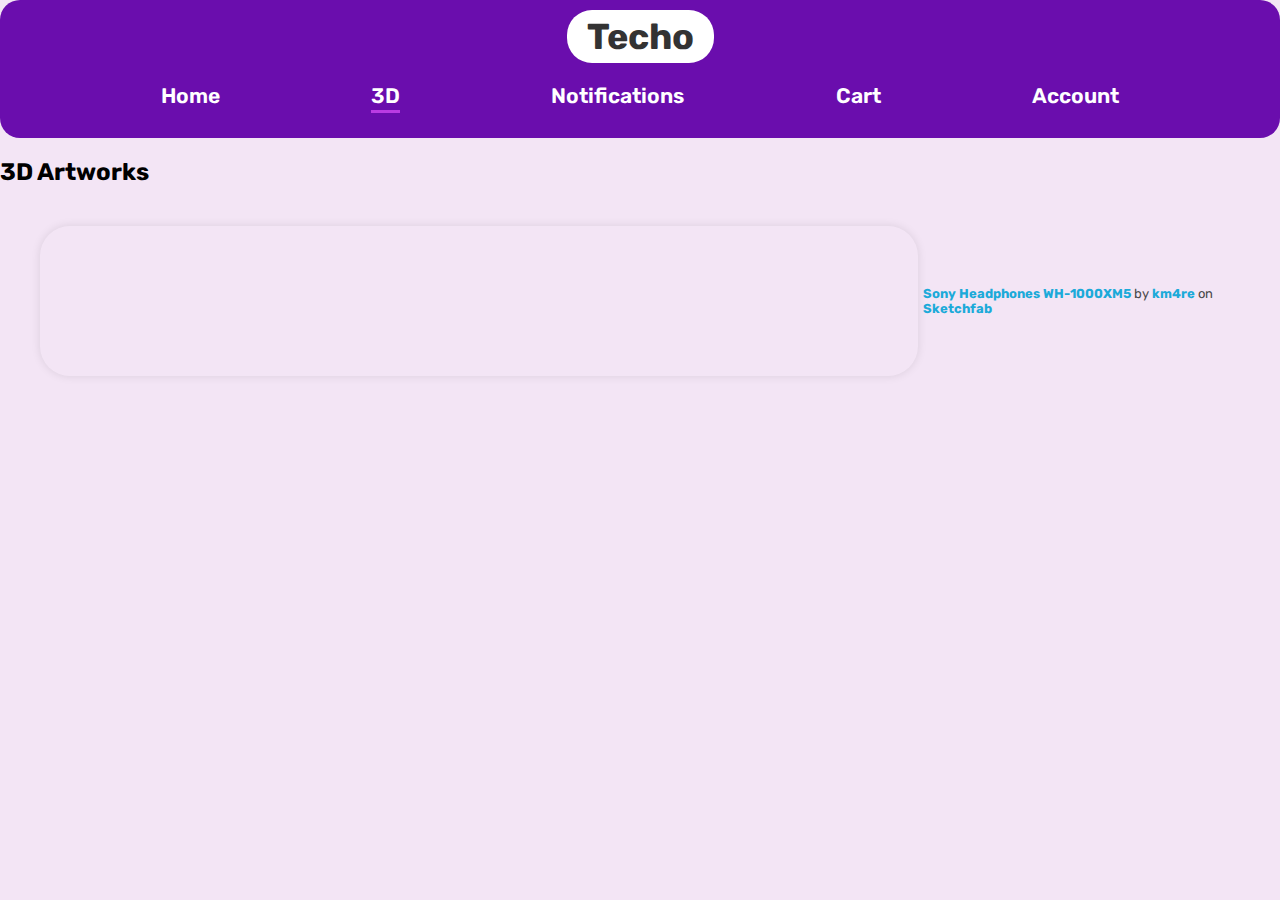
==== 3d.html @ 6cd66215 "Github Implementation (html, css, js) without lottie and api" ====
<!DOCTYPE html>
<html lang="en">

<head>
    <meta charset="UTF-8">
    <meta name="viewport" content="width=device-width, initial-scale=1.0">
    <title>Techo - 3D</title>
    <link rel="stylesheet" href="css/style.css">
    <link rel="stylesheet" href="https://cdnjs.cloudflare.com/ajax/libs/font-awesome/6.4.2/css/all.min.css"
        integrity="sha512-z3gLpd7yknf1YoNbCzqRKc4qyor8gaKU1qmn+CShxbuBusANI9QpRohGBreCFkKxLhei6S9CQXFEbbKuqLg0DA=="
        crossorigin="anonymous" referrerpolicy="no-referrer" />
</head>

<body>
    <header>
        <div class="logo">
            <a href="index.html">
                <h3>Techo</h3>
            </a>
        </div>
        <i class="fa-solid fa-bars" id="hamburger"></i>
        <nav class="menu">
            <ul>
                <li><a href="index.html">Home</a></li>
                <li class="active-li"><a href="3d.html">3D</a></li>
                <li><a href="notifications.html">Notifications</a></li>
                <li><a href="cart.html">Cart</a></li>
                <li><a href="account.html">Account</a></li>
            </ul>
        </nav>
    </header>
    <main>
        <section class="3d" id="3d">
            <h2 class="sec-title">3D Artworks</h2>
            <div class="sketchfab-embed-wrapper">
                <div class="sketchfab-embed-wrapper"> <iframe class="sketchfab-embed" title="Sony Headphones WH-1000XM5" 
                    frameborder="0" allowfullscreen mozallowfullscreen="true" webkitallowfullscreen="true" 
                    allow="autoplay; fullscreen; xr-spatial-tracking" 
                    xr-spatial-tracking execution-while-out-of-viewport execution-while-not-rendered web-share src=
                    "https://sketchfab.com/models/34e038b929774a6ba9534231f830ed77/embed"> </iframe> 
                    <p style="font-size: 13px; font-weight: normal; margin: 5px; color: #4A4A4A;"> 
                        <a href="https://sketchfab.com/3d-models/sony-headphones-wh-1000xm5-34e038b929774a6ba9534231f830ed77?utm_medium=embed&utm_campaign=share-popup&utm_content=34e038b929774a6ba9534231f830ed77" 
                        target="_blank" rel="nofollow" style="font-weight: bold; color: #1CAAD9;"> Sony Headphones WH-1000XM5 </a> 
                        by <a href="https://sketchfab.com/tingwx?utm_medium=embed&utm_campaign=share-popup&utm_content=34e038b929774a6ba9534231f830ed77"
                         target="_blank" rel="nofollow" style="font-weight: bold; color: #1CAAD9;"> km4re </a> on
                          <a href="https://sketchfab.com?utm_medium=embed&utm_campaign=share-popup&utm_content=34e038b929774a6ba9534231f830ed77" 
                          target="_blank" rel="nofollow" style="font-weight: bold; color: #1CAAD9;">Sketchfab</a></p></div>
            </div>
        </section>
    </main>
    <script src="https://cdnjs.cloudflare.com/ajax/libs/jquery/3.7.1/jquery.min.js"
        integrity="sha512-v2CJ7UaYy4JwqLDIrZUI/4hqeoQieOmAZNXBeQyjo21dadnwR+8ZaIJVT8EE2iyI61OV8e6M8PP2/4hpQINQ/g=="
        crossorigin="anonymous" referrerpolicy="no-referrer"></script>
    <script src="js/script.js"></script>
</body>

</html>
---- css/style.css ----
@import url('https://fonts.googleapis.com/css2?family=Rubik:wght@400;500;600&display=swap');

* {
    margin: 0;
    padding: 0;
    box-sizing: border-box;
    list-style: none;
    text-decoration: none;
    font-family: 'Rubik', sans-serif;
    scroll-behavior: smooth;
}

body {
    background-color: #f3e5f5;
}

header {
    background: linear-gradient(to right, #9c27b0, #673ab7);
    padding: 10px;
    border-radius: 20px;
    margin-bottom: 20px;
}

.logo {
    width: fit-content;
    display: block;
    margin: 0px auto;
    background-color: #fff;
    padding: 5px 20px;
    font-size: 20px;
    color: #fff;
    border-radius: 25px;
}

.logo a {
    color: #fff;
}

.logo h3 {
    color: #333; 
    font-size: 36px; 
}
.main {
    padding: 20px;
}

.login-form {
    background-color: #fff; 
    padding: 20px;
    border-radius: 20px; 
    box-shadow: 0 0 20px rgba(0, 0, 0, 0.1);
}

.form-group {
    margin-bottom: 20px;
}

.form-group label {
    display: block;
    font-size: 18px;
    color: #673ab7; 
    margin-bottom: 5px;
}

.form-group input[type="text"],
.form-group input[type="password"] {
    width: 100%;
    padding: 10px;
    font-size: 16px;
    border-radius: 10px;
    border: 1px solid #ccc; 
}

button[type="submit"] {
    width: 100%;
    padding: 15px;
    font-size: 18px;
    color: #fff;
    background-color: #9c27b0; 
    border: none;
    border-radius: 10px; 
    cursor: pointer;
    transition: background-color 0.3s ease;
}

button[type="submit"]:hover {
    background-color: #7b1fa2
}
.social-login {
    text-align: center; 
    margin-top: 20px; 
}

.social-login p {
    font-size: 20px; 
    margin-bottom: 10px; 
}

.social-icon {
    font-size: 24px; 
    margin: 0 10px; 
}

nav {
    width: 100%;
}

nav ul {
    width: 100%;
    display: flex;
    justify-content: space-evenly;
    align-items: center;
    padding: 20px 0px;
}

nav ul li {
    position: relative;
}

nav ul li a {
    font-size: 21px;
    color: #fff;
    font-weight: 600;
}


.active-li a {
    color: #b93be2;
}

.active-li::after {
    content: "";
    position: absolute;
    left: 0;
    bottom: -5px;
    background-color: #b93be2;
    height: 3px;
    width: 100%;
    border: 5px;
}

.bg-header nav ul li a {
    color: #333;
}

.bg-header .active-li::after {
    background-color: #333;
}

#hamburger {
    display: none;
}


.carousel {
    width: 90%;
    margin: 0 auto;
}

.product {
    background-color: #fff;
    border-radius: 10px;
    padding: 20px;
    text-align: center;
    box-shadow: 0 0 10px rgba(0, 0, 0, 0.1);
    margin: 10px;
}

.product img {
    width: 100%;
    border-radius: 10px;
    margin-bottom: 10px;
}

.product h3 {
    font-size: 18px;
    margin-bottom: 5px;
}

.product p {
    font-size: 14px;
    color: #888;
    margin-bottom: 15px;
}

.product button {
    background-color: #6a0dad;
    color: #fff;
    border: none;
    padding: 10px 20px;
    border-radius: 5px;
    cursor: pointer;
    transition: background-color 0.3s;
}

.product button:hover {
    background-color: #4c077b;
}

header {
    background: #6a0dad;
    color: #fff;
}

.logo {
    background-color: #fff;
    color: #6a0dad;
}

.menu ul li a {
    color: #fff;
}

.menu ul li a:hover {
    color: #ffd700;
}

.sketchfab-embed-wrapper {
    width: 100%;
    display: flex;
    justify-content: center;
    align-items: center;
    padding: 20px;
}

.sketchfab-embed {
    width: 85%;
    height: 400 px; 
    border-radius: 30px; 
    box-shadow: 0 0 10px rgba(0, 0, 0, 0.1); 
}

/*Notifications section */
.general-notifications {
    padding: 20px;
    background-color: #f9f9f9;
    border-radius: 20px;
    margin-bottom: 20px;
    box-shadow: 0 0 10px rgba(0, 0, 0, 0.1);
}
.notification {
    background-color: #f4f4f4;
    padding: 20px;
    margin-bottom: 20px;
    border-radius: 10px;
    box-shadow: 0 4px 8px rgba(0, 0, 0, 0.1);
    display: flex;
    align-items: center;
}

.notification i {
    font-size: 24px;
    margin-right: 20px;
    color: #333;
}

.notification-content h3 {
    font-size: 20px;
    color: #333;
    margin-bottom: 10px;
}

.notification-content p {
    font-size: 16px;
    color: #666;
}
.notification h3 {
    font-size: 20px;
    color: #333;
    margin-bottom: 10px;
}

.notification p {
    font-size: 16px;
    color: #666;
}

.order-updates {
    padding: 20px;
    background-color: #f9f9f9;
    border-radius: 20px;
    box-shadow: 0 0 10px rgba(0, 0, 0, 0.1);
}

 .cart-item {
    background-color: #f4f4f4;
    padding: 20px;
    margin-bottom: 20px;
    border-radius: 10px;
    box-shadow: 0 4px 8px rgba(0, 0, 0, 0.1);
    display: flex;
    align-items: center;
}

.cart-item img {
    width: 150px;
    height: auto;
    border-radius: 10px;
    margin-right: 20px;
}

.item-details h3 {
    font-size: 20px;
    color: #333;
    margin-bottom: 10px;
}

.item-details p {
    font-size: 16px;
    color: #666;
    margin-bottom: 5px;
}

.total-price, .checkout {
    background-color: #f4f4f4;
    padding: 20px;
    border-radius: 10px;
    box-shadow: 0 4px 8px rgba(0, 0, 0, 0.1);
    margin-top: 20px;
    display: flex;
    justify-content: space-between;
    align-items: center;
}

.total-price h3, .checkout button {
    font-size: 20px;
    color: #333;
}

.total-price p, .checkout p {
    font-size: 16px;
    color: #666;
}
.item-options label,
.item-options select,
.item-options input {
    display: block;
    width: 100%;
    padding: 10px;
    margin-bottom: 10px;
    border-radius: 10px;
    border: 1px solid #ccc;
    font-size: 16px;
}

.checkout-btn {
    padding: 15px 30px;
    font-size: 20px;
    background-color: purple;
    color: white;
    border: none;
    border-radius: 10px;
    cursor: pointer;
    transition: all 0.3s ease;
}

.checkout-btn:hover {
    background-color: darkpurple;
}
footer {
    position: fixed;
    bottom: 0;
    left: 0;
    width: 100%;
    background-color: #b867f1;
    padding: 20px;
    text-align: center;
    color: white;
}

/*Account section*/
.account {
    padding: 20px;
    text-align: center;
}

.options-grid {
    display: grid;
    grid-template-columns: repeat(2, 1fr);
    gap: 50px; 
    margin-top: 50px; 
}
.options-grid2 {
    display: grid;
    grid-template-columns: repeat(1, 1fr);
    gap: 15px; 
    margin-top: 50px; 
}

.option {
    background-color: purple;
    color: white;
    padding: 50px; 
    border-radius: 50px; 
    display: flex;
    flex-direction: column;
    justify-content: center;
    align-items: center;
    transition: all 0.3s ease;
}

.option2 {
    background-color: rgb(228, 136, 228);
    color: white;
    padding: 20px; 
    border-radius: 50px; 
    display: flex;
    flex-direction: column;
    justify-content: center;
    align-items: center;
    transition: all 0.3s ease;
}

.option:hover {
    transform: scale(1.1); 
}
.option2:hover {
    transform: scale(1.1); 
}
.option i {
    font-size: 40px;
    margin-bottom: 10px;
}
.b-button {
    padding: 15px 30px; 
    font-size: 18px; 
    background-color: #6c5ce7;
    color: #fff; 
    border: none; 
    border-radius: 10px; 
    cursor: pointer;
    transition: background-color 0.3s ease;
    margin-top: 20px;
}

.b-button:hover {
    background-color: #4a47a3; 
}

@media screen and (max-width: 576px) {
    nav {
        position: fixed;
        top: 56px;
        z-index: 10;
        background-color: aliceblue;
        transform: translateX(-100%);
        transition: all 0.3s ease-in;
    }
    .nav-active {
        transform: translateX(0%);
    }
    .header-fixed {
        position: fixed;
        top: 0;
        width: 100%;
        z-index: 10;
    }
    nav ul {
        height: calc(100vh - 56px);
        width: 100%;
        flex-direction: column;
    }
    header {
        display: flex;
        justify-content: space-between;
        align-items: center;
        padding: 10px 0px;
    }
    #hamburger {
        display: block !important;
        margin-right: 15px;
        font-size: 25px;
        cursor: pointer;
        color: #fff;
    }
    .logo {
        margin: initial;
        margin-left: 15px;
        padding: 8px 16px;
        font-size: 15px;
    }
    .bg-header nav ul li a {
        color: #333;
    }
    .bg-header .active-li::after {
        background-color: #333;
    }
    .bg-header #hamburger {
        color: #333;
    }}
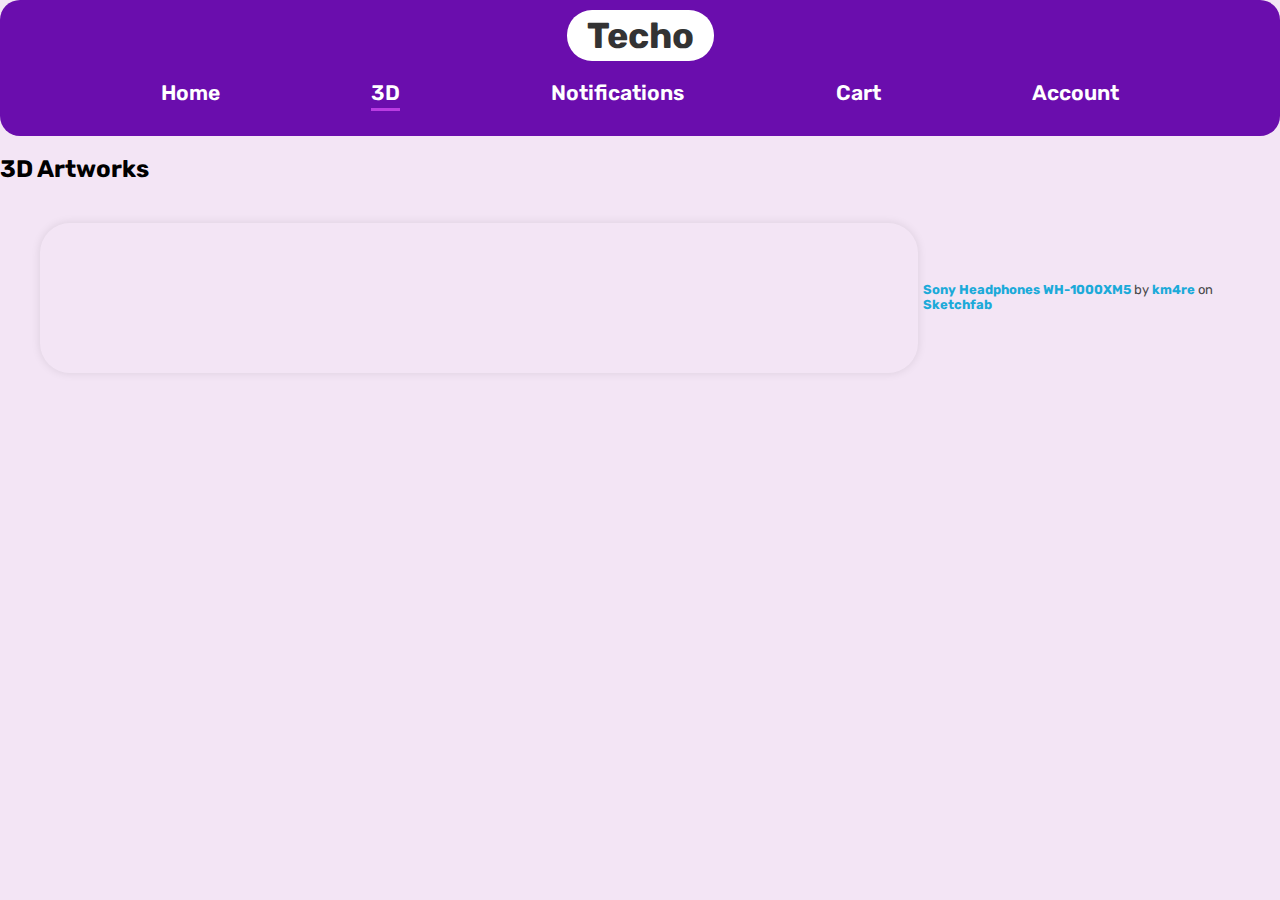
==== commit 868ca8cc: "github.io page commit" ====
--- a/3d.html
+++ b/3d.html
@@ -5,6 +5,7 @@
     <meta charset="UTF-8">
     <meta name="viewport" content="width=device-width, initial-scale=1.0">
     <title>Techo - 3D</title>
+    <link rel="stylesheet" href="css/normalize.css">
     <link rel="stylesheet" href="css/style.css">
     <link rel="stylesheet" href="https://cdnjs.cloudflare.com/ajax/libs/font-awesome/6.4.2/css/all.min.css"
         integrity="sha512-z3gLpd7yknf1YoNbCzqRKc4qyor8gaKU1qmn+CShxbuBusANI9QpRohGBreCFkKxLhei6S9CQXFEbbKuqLg0DA=="
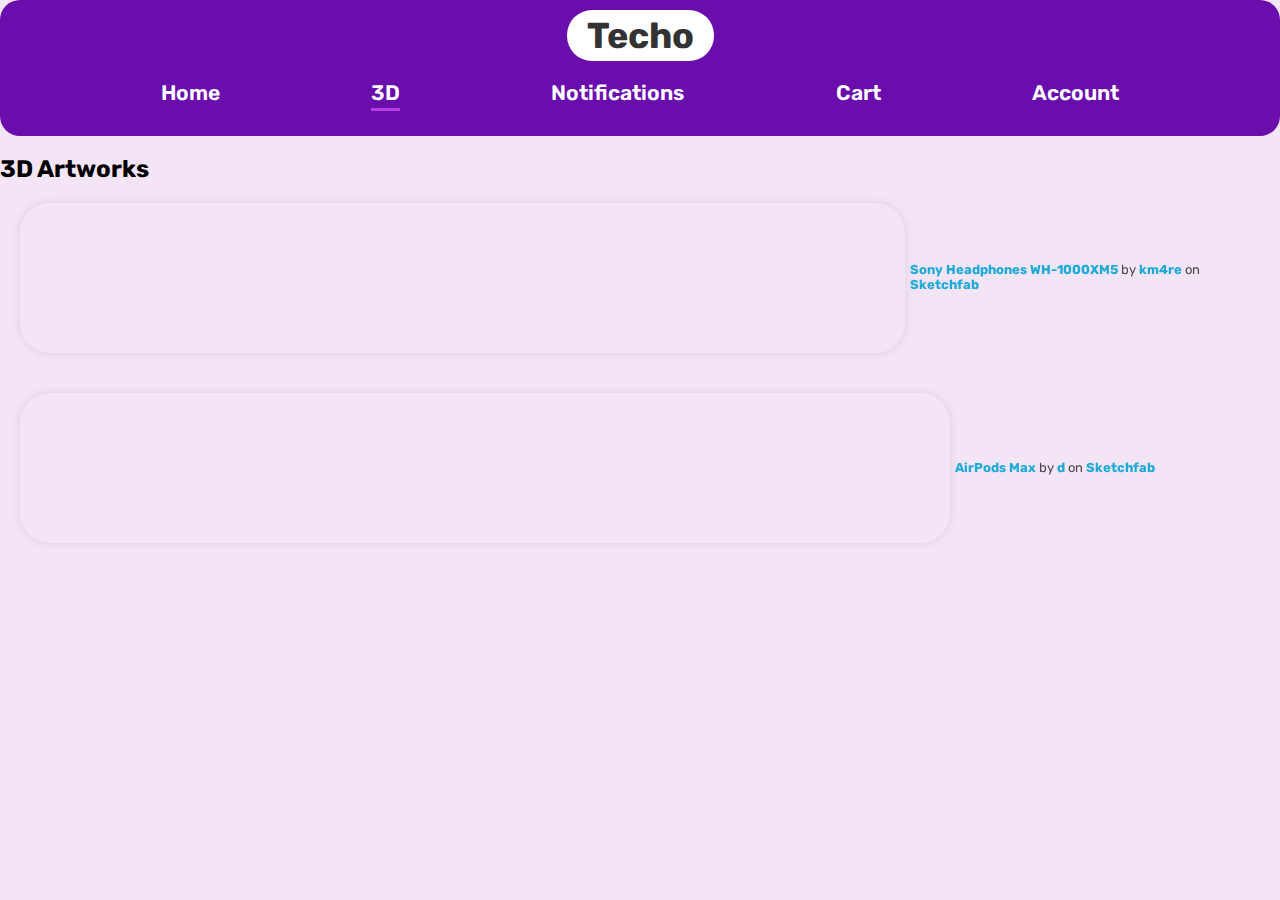
==== commit c8f139e9: "update of info, api, readme" ====
--- a/3d.html
+++ b/3d.html
@@ -15,14 +15,14 @@
 <body>
     <header>
         <div class="logo">
-            <a href="index.html">
+            <a href="home.html">
                 <h3>Techo</h3>
             </a>
         </div>
         <i class="fa-solid fa-bars" id="hamburger"></i>
         <nav class="menu">
             <ul>
-                <li><a href="index.html">Home</a></li>
+                <li><a href="home.html">Home</a></li>
                 <li class="active-li"><a href="3d.html">3D</a></li>
                 <li><a href="notifications.html">Notifications</a></li>
                 <li><a href="cart.html">Cart</a></li>
@@ -33,7 +33,6 @@
     <main>
         <section class="3d" id="3d">
             <h2 class="sec-title">3D Artworks</h2>
-            <div class="sketchfab-embed-wrapper">
                 <div class="sketchfab-embed-wrapper"> <iframe class="sketchfab-embed" title="Sony Headphones WH-1000XM5" 
                     frameborder="0" allowfullscreen mozallowfullscreen="true" webkitallowfullscreen="true" 
                     allow="autoplay; fullscreen; xr-spatial-tracking" 
@@ -45,8 +44,18 @@
                         by <a href="https://sketchfab.com/tingwx?utm_medium=embed&utm_campaign=share-popup&utm_content=34e038b929774a6ba9534231f830ed77"
                          target="_blank" rel="nofollow" style="font-weight: bold; color: #1CAAD9;"> km4re </a> on
                           <a href="https://sketchfab.com?utm_medium=embed&utm_campaign=share-popup&utm_content=34e038b929774a6ba9534231f830ed77" 
-                          target="_blank" rel="nofollow" style="font-weight: bold; color: #1CAAD9;">Sketchfab</a></p></div>
-            </div>
+                          target="_blank" rel="nofollow" style="font-weight: bold; color: #1CAAD9;">Sketchfab</a></p>
+                        </div>
+                        <div class="sketchfab-embed-wrapper"> <iframe class="sketchfab-embed" title="AirPods Max" frameborder="0" allowfullscreen mozallowfullscreen="true"
+                            webkitallowfullscreen="true" allow="autoplay; fullscreen; xr-spatial-tracking"
+                             xr-spatial-tracking execution-while-out-of-viewport execution-while-not-rendered web-share src=
+                             "https://sketchfab.com/models/e0be8d263963402a98bf781dceada1ab/embed"> </iframe> <p style=
+                             "font-size: 13px; font-weight: normal; margin: 5px; color: #4A4A4A;"> <a href=
+                             "https://sketchfab.com/3d-models/airpods-max-e0be8d263963402a98bf781dceada1ab?utm_medium=embed&utm_campaign=share-popup&utm_content=e0be8d263963402a98bf781dceada1ab" 
+                             target="_blank" rel="nofollow" style="font-weight: bold; color: #1CAAD9;"> AirPods Max </a> by <a href="https://sketchfab.com/denette?utm_medium=embed&utm_campaign=share-popup&utm_content=e0be8d263963402a98bf781dceada1ab" 
+                             target="_blank" rel="nofollow" style="font-weight: bold; color: #1CAAD9;"> d </a> on <a href="https://sketchfab.com?utm_medium=embed&utm_campaign=share-popup&utm_content=e0be8d263963402a98bf781dceada1ab" 
+                             target="_blank" rel="nofollow" style="font-weight: bold; color: #1CAAD9;">Sketchfab</a></p></div>
+                   </div>
         </section>
     </main>
     <script src="https://cdnjs.cloudflare.com/ajax/libs/jquery/3.7.1/jquery.min.js"
--- a/css/style.css
+++ b/css/style.css
@@ -153,8 +153,12 @@
 
 
 .carousel {
+    display: flex;
+    flex-wrap: wrap;
+    justify-content: space-between;
     width: 90%;
-    margin: 0 auto;
+    margin: 0px auto;
+    margin-top: 4rem;
 }
 
 .product {
@@ -164,12 +168,22 @@
     text-align: center;
     box-shadow: 0 0 10px rgba(0, 0, 0, 0.1);
     margin: 10px;
-}
-
+    display: flex !important;
+    justify-content: center;
+    align-items: center;
+    flex-direction: column;
+    gap: 10px;
+    cursor: pointer;
+    
+}
+.product:hover img{
+    transform: scale(1.1);
+  }
 .product img {
-    width: 100%;
-    border-radius: 10px;
-    margin-bottom: 10px;
+    width: 250px;
+    height: 250px;
+    object-fit: cover;
+    transition: all 0.3s linear;
 }
 
 .product h3 {
@@ -218,13 +232,13 @@
 .sketchfab-embed-wrapper {
     width: 100%;
     display: flex;
-    justify-content: center;
+    justify-content: left;
     align-items: center;
     padding: 20px;
 }
 
 .sketchfab-embed {
-    width: 85%;
+    width: 75%;
     height: 400 px; 
     border-radius: 30px; 
     box-shadow: 0 0 10px rgba(0, 0, 0, 0.1); 
@@ -284,8 +298,8 @@
 
  .cart-item {
     background-color: #f4f4f4;
-    padding: 20px;
-    margin-bottom: 20px;
+    padding: 50px;
+    margin-bottom: 50px;
     border-radius: 10px;
     box-shadow: 0 4px 8px rgba(0, 0, 0, 0.1);
     display: flex;
@@ -303,6 +317,7 @@
     font-size: 20px;
     color: #333;
     margin-bottom: 10px;
+    
 }
 
 .item-details p {
@@ -437,6 +452,34 @@
     background-color: #4a47a3; 
 }
 
+.contact{
+    margin-top: 5rem;
+}
+.contact p{
+    text-align: center;
+    margin-top: 2rem;
+    font-size: 18px;
+    color: grey;
+}
+.contact .links{
+    width: 100%;
+    margin: 0px auto;
+    display: flex;
+    justify-content: space-evenly;
+    align-items: center;
+    margin-top: 2rem;
+    padding: 2rem 0px;
+
+}
+.links a{
+    font-size: 40px;
+    transition: all 0.3s ease;
+    color: #333;
+}
+.links a:hover{
+    transform: scale(1.2);
+}
+
 @media screen and (max-width: 576px) {
     nav {
         position: fixed;
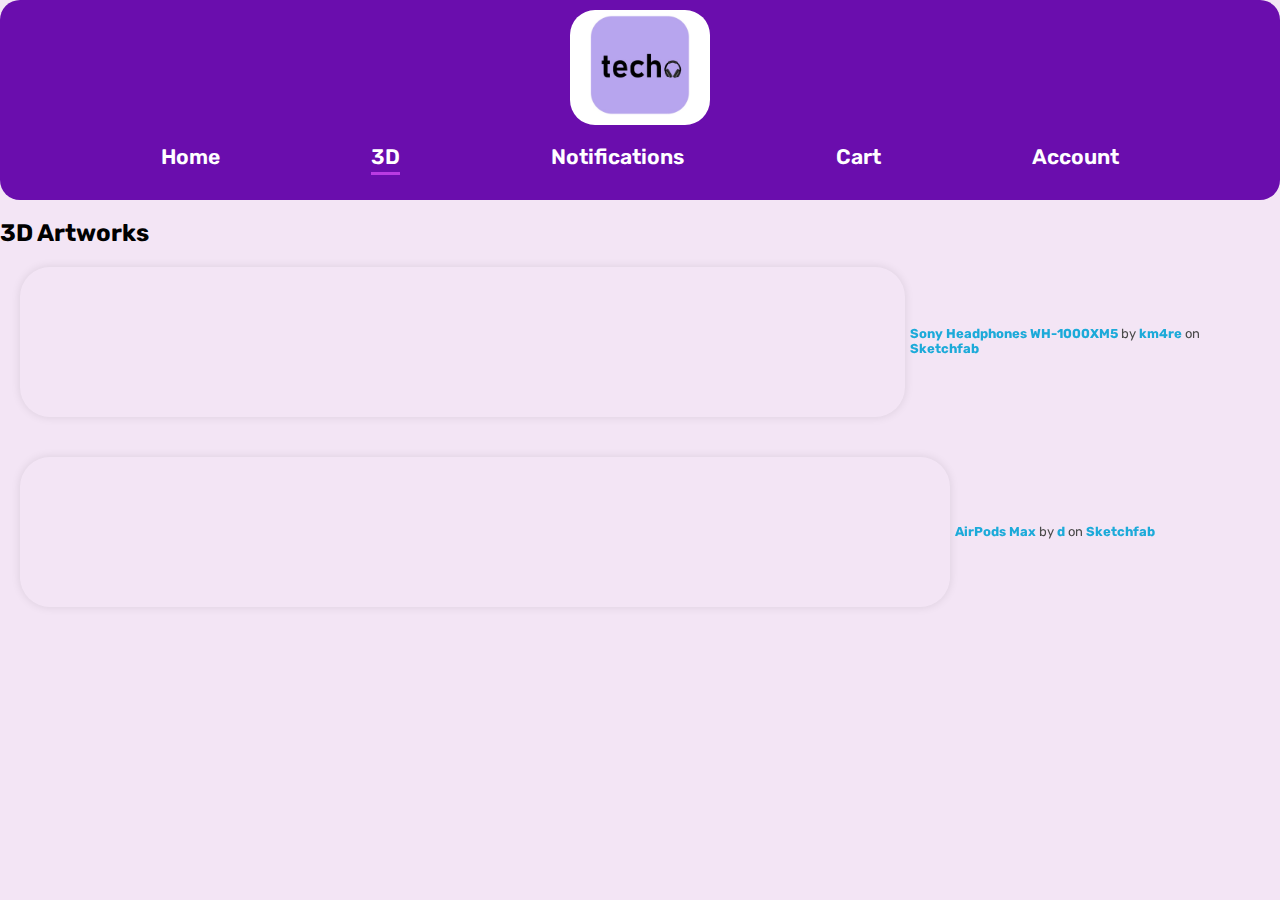
==== commit 1fdfc381: "logo update" ====
--- a/3d.html
+++ b/3d.html
@@ -15,8 +15,7 @@
 <body>
     <header>
         <div class="logo">
-            <a href="home.html">
-                <h3>Techo</h3>
+            <img src="img/logo.png" alt="logo" class="logo-img">
             </a>
         </div>
         <i class="fa-solid fa-bars" id="hamburger"></i>
--- a/css/style.css
+++ b/css/style.css
@@ -31,7 +31,10 @@
     color: #fff;
     border-radius: 25px;
 }
-
+.logo-img {
+    width: 100px; 
+    height: auto; 
+}
 .logo a {
     color: #fff;
 }
